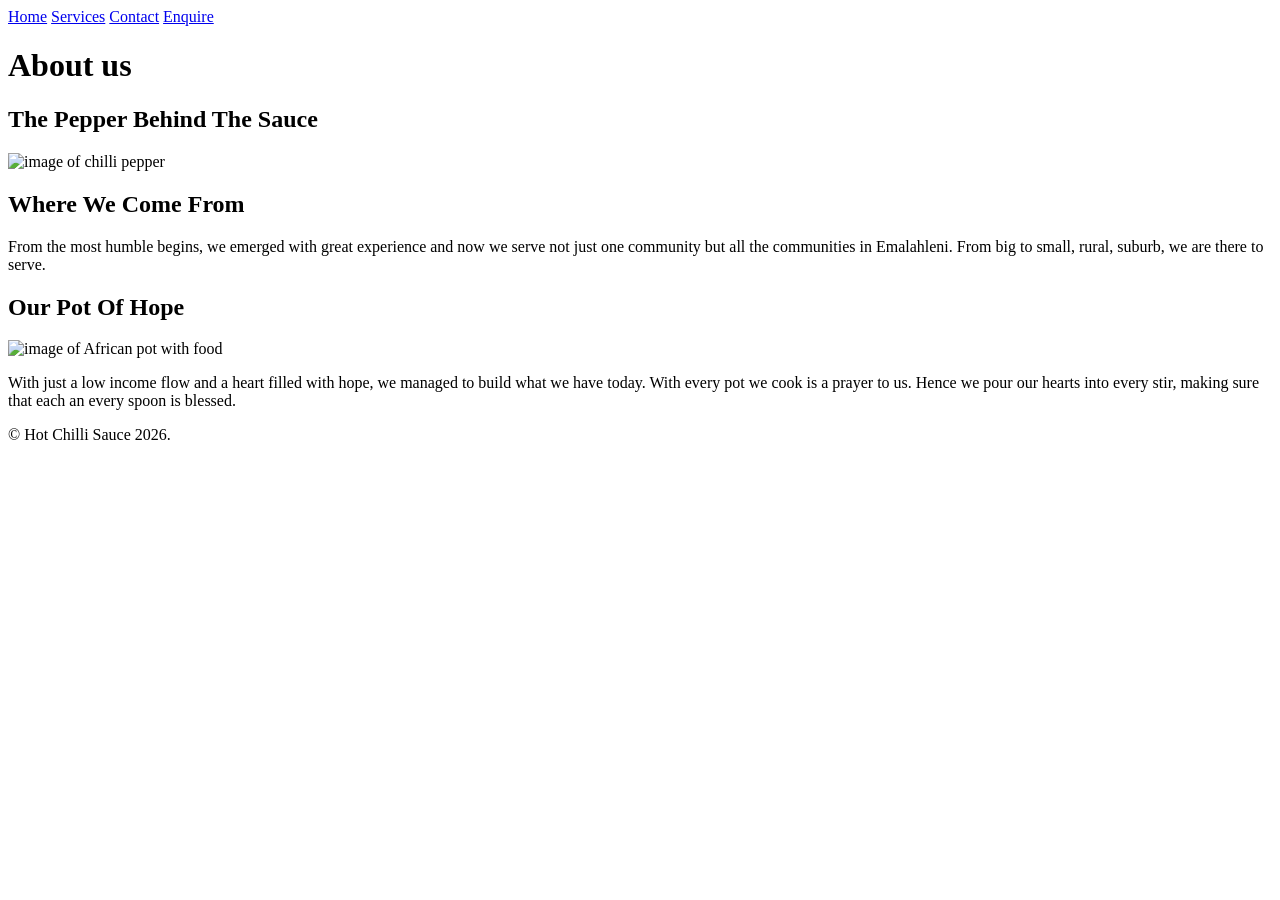
==== ST10503094_Part_1/Website/About.html @ 68c4791d "Add files from local directory Added all html files for the website" ====
<!-- This is the about page -->
<!DOCTYPE html>
<html>
  <head>
    <meta charset="utf-8">
    <title>About us</title>
  </head>
  
  <nav>
    <a href="Index.html">Home</a>
    <a href="Services.html">Services</a>
    <a href="Contact.html">Contact</a>
    <a href="Enquiry.html">Enquire</a>
  </nav>

<body>
  
  <header>
    <h1>About us</h1>
    <h2>The Pepper Behind The Sauce</h2>
    <img src="./Images/Image4.jpg" alt="image of chilli pepper" width=40%; height=40%>
    <p><a href=""><em></em></a></p>
  </header>
  
  <section>
    <h2>Where We Come From</h2>
    <p>
      From the most humble begins, we emerged with great experience
      and now we serve not just one community but all the communities
      in Emalahleni. From big to small, rural, suburb, we are there to serve.
    </p>
  </section>

  <section>
    <h2>Our Pot Of Hope</h2>
    <img src="./Images/Image5.jpg" alt="image of African pot with food" width=40%; height=40%>
    <p><a href=""><em></em></a></p>
    <p>
      With just a low income flow and a heart filled with hope, we managed to build
      what we have today. With every pot we cook is a prayer to us. Hence we pour our
      hearts into every stir, making sure that each an every spoon is blessed.
    </p>
  </section>
  <footer>
    &copy; Hot Chilli Sauce 2026.
  </footer>
  
</body>
</html>
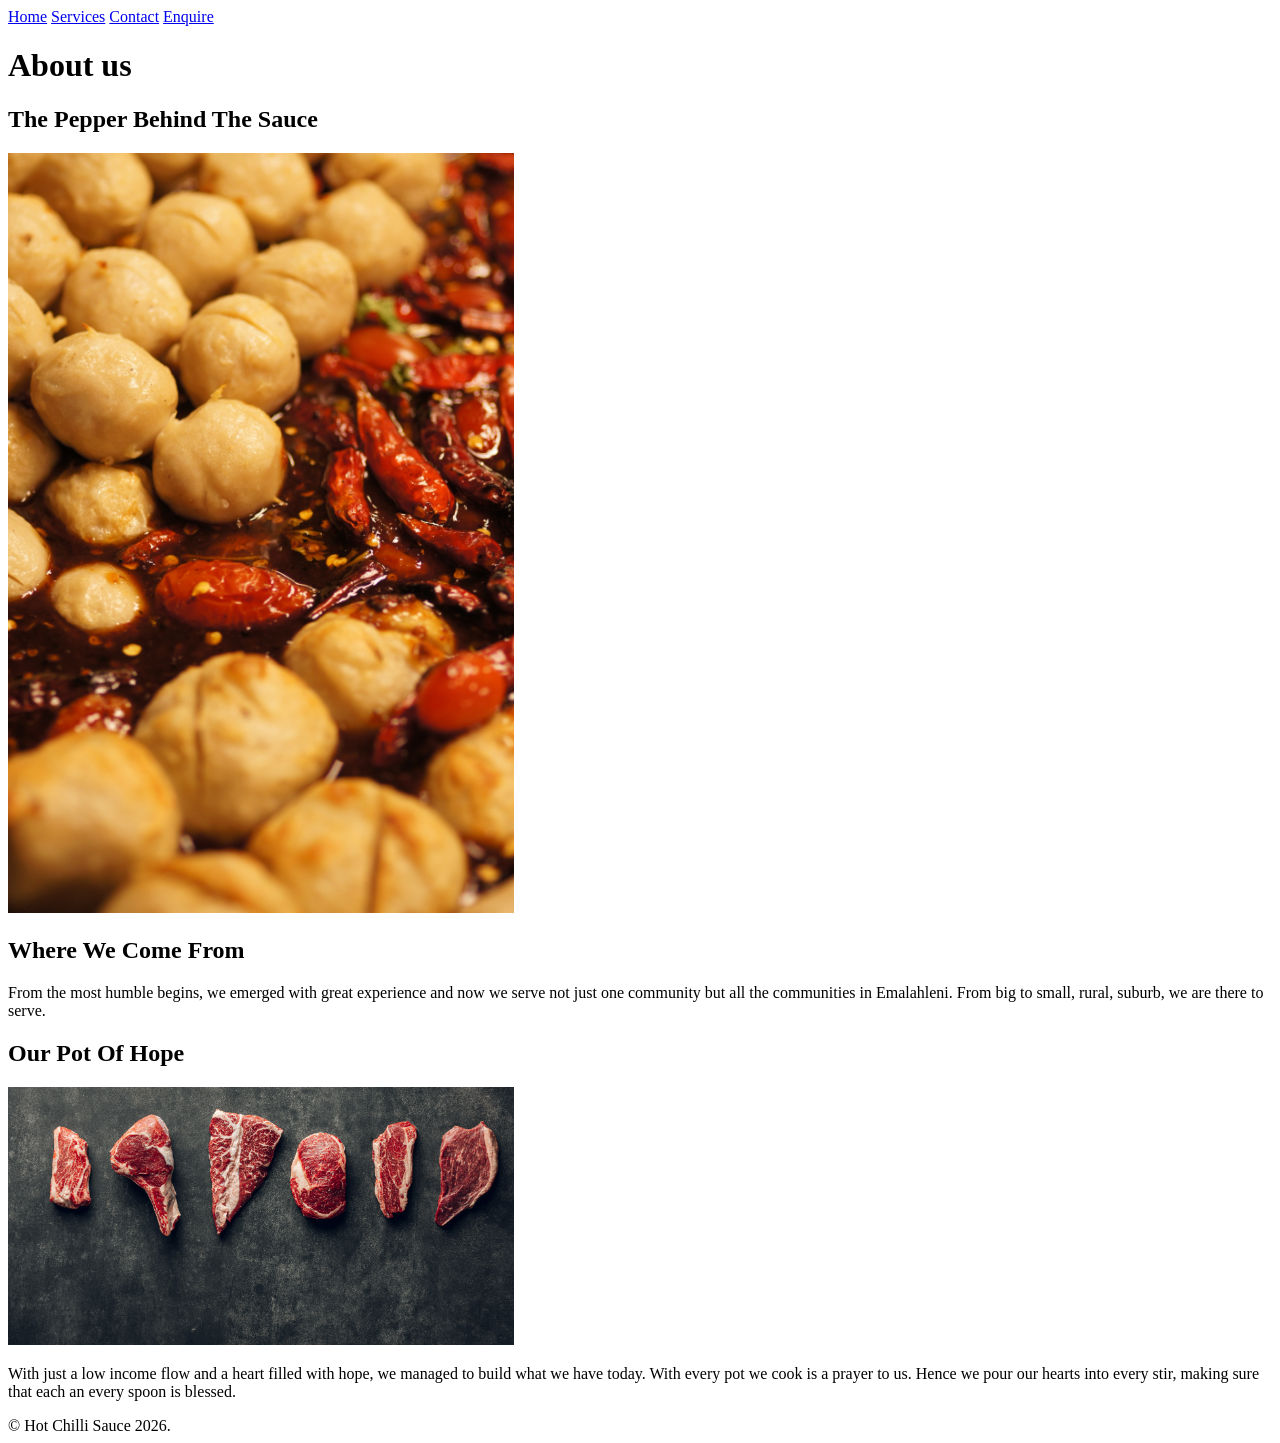
==== commit 895d1e9a: "Update About.html" ====
--- a/ST10503094_Part_1/Website/About.html
+++ b/ST10503094_Part_1/Website/About.html
@@ -19,7 +19,6 @@
     <h1>About us</h1>
     <h2>The Pepper Behind The Sauce</h2>
     <img src="./Images/Image4.jpg" alt="image of chilli pepper" width=40%; height=40%>
-    <p><a href=""><em></em></a></p>
   </header>
   
   <section>
@@ -34,7 +33,6 @@
   <section>
     <h2>Our Pot Of Hope</h2>
     <img src="./Images/Image5.jpg" alt="image of African pot with food" width=40%; height=40%>
-    <p><a href=""><em></em></a></p>
     <p>
       With just a low income flow and a heart filled with hope, we managed to build
       what we have today. With every pot we cook is a prayer to us. Hence we pour our
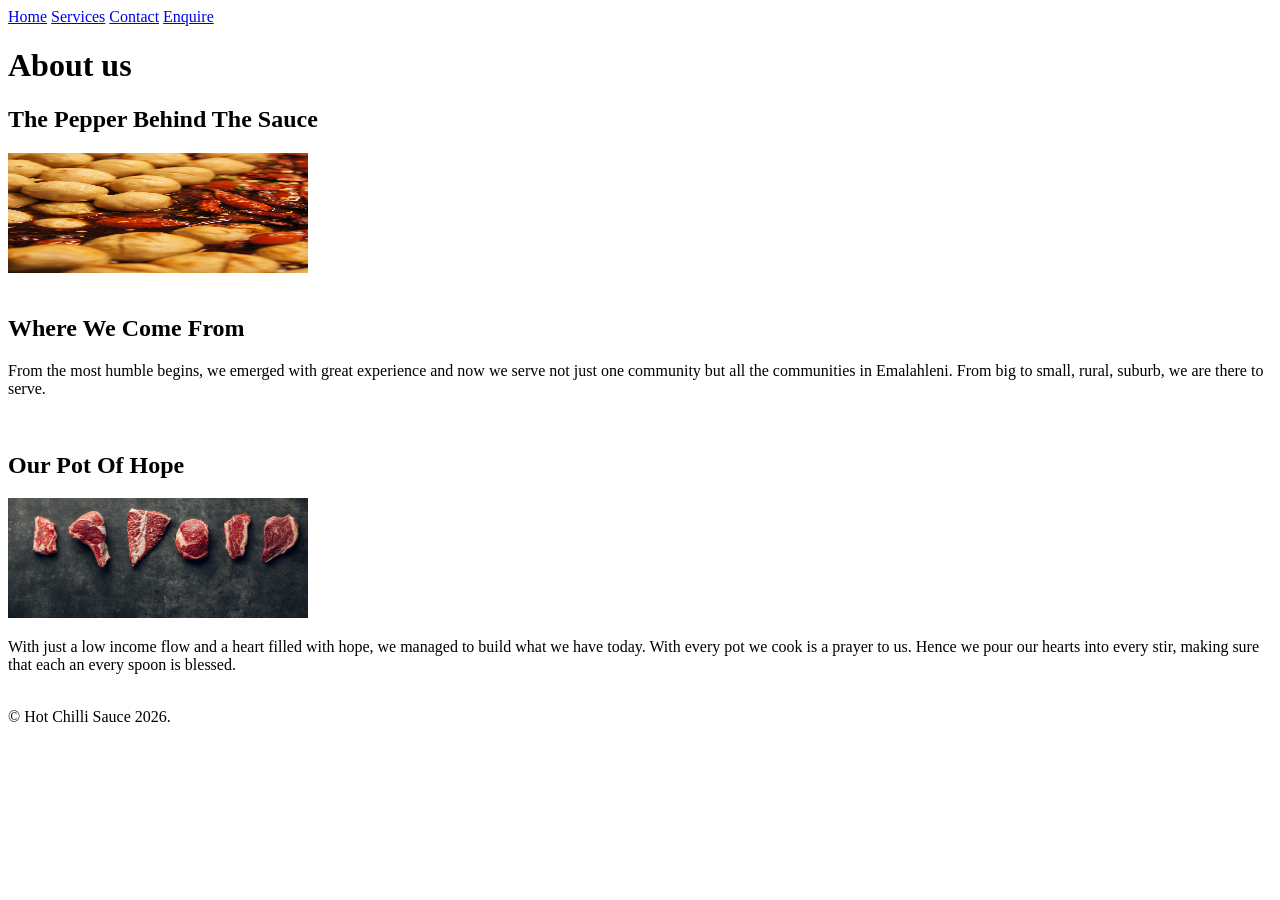
==== commit bbf2e148: "Update About.html Link StyleSheet to current page Add viewport Add line break, div class with the na" ====
--- a/ST10503094_Part_1/Website/About.html
+++ b/ST10503094_Part_1/Website/About.html
@@ -3,45 +3,57 @@
 <html>
   <head>
     <meta charset="utf-8">
+    <link rel="stylesheet" href="./CSS/StyleSheet.css">
+    <meta name="viewport" content="width=device-widths, initial-scale=1.0">
     <title>About us</title>
   </head>
   
+ <div class="Content">
   <nav>
     <a href="Index.html">Home</a>
     <a href="Services.html">Services</a>
     <a href="Contact.html">Contact</a>
     <a href="Enquiry.html">Enquire</a>
   </nav>
-
+ </div>
 <body>
   
   <header>
     <h1>About us</h1>
     <h2>The Pepper Behind The Sauce</h2>
-    <img src="./Images/Image4.jpg" alt="image of chilli pepper" width=40%; height=40%>
+    <img src="./Images/Image4.jpg" alt="image of chilli pepper" width=300px; height=120px>
   </header>
+<br>
   
   <section>
+  <div class="Content">
     <h2>Where We Come From</h2>
     <p>
       From the most humble begins, we emerged with great experience
       and now we serve not just one community but all the communities
       in Emalahleni. From big to small, rural, suburb, we are there to serve.
     </p>
+   <div>
   </section>
+  <br>
 
   <section>
     <h2>Our Pot Of Hope</h2>
-    <img src="./Images/Image5.jpg" alt="image of African pot with food" width=40%; height=40%>
+    <img src="./Images/Image5.jpg" alt="image of African pot with food" width=300px; height=120px>
     <p>
       With just a low income flow and a heart filled with hope, we managed to build
       what we have today. With every pot we cook is a prayer to us. Hence we pour our
       hearts into every stir, making sure that each an every spoon is blessed.
     </p>
+   </div>
   </section>
+  <br>
+ 
+ <div class="Footer">
   <footer>
     &copy; Hot Chilli Sauce 2026.
   </footer>
+ </div>
   
 </body>
 </html>
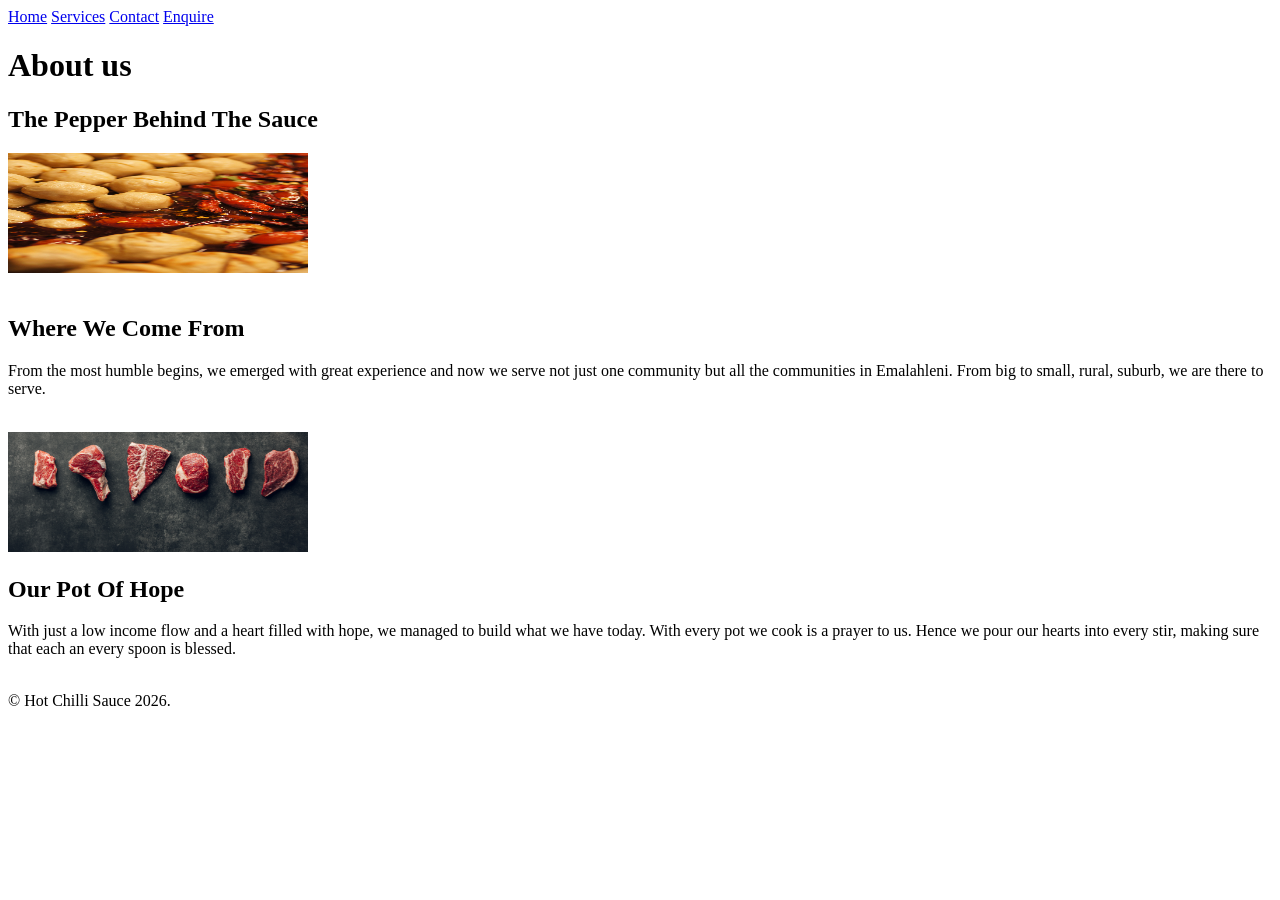
==== commit 8023e8dd: "Update About.html Move Image 5 Add div" ====
--- a/ST10503094_Part_1/Website/About.html
+++ b/ST10503094_Part_1/Website/About.html
@@ -38,8 +38,11 @@
   <br>
 
   <section>
+  <img src="./Images/Image5.jpg" alt="image of African pot with food" width=300px; height=120px>
+    <br>
+    
+    <div class="Content">
     <h2>Our Pot Of Hope</h2>
-    <img src="./Images/Image5.jpg" alt="image of African pot with food" width=300px; height=120px>
     <p>
       With just a low income flow and a heart filled with hope, we managed to build
       what we have today. With every pot we cook is a prayer to us. Hence we pour our
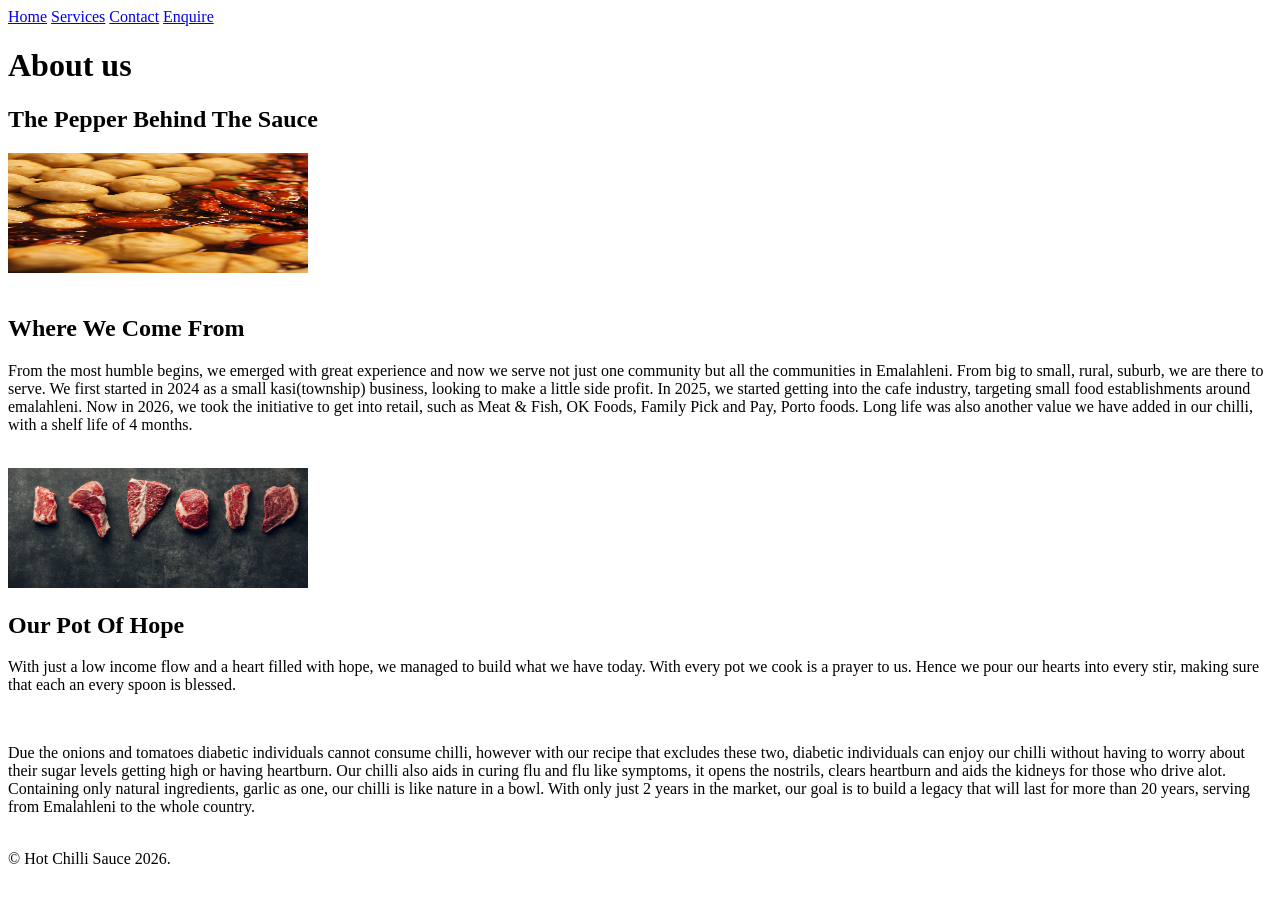
==== commit 5b3a38bb: "Update About.html" ====
--- a/ST10503094_Part_1/Website/About.html
+++ b/ST10503094_Part_1/Website/About.html
@@ -31,7 +31,7 @@
     <p>
       From the most humble begins, we emerged with great experience
       and now we serve not just one community but all the communities
-      in Emalahleni. From big to small, rural, suburb, we are there to serve.
+      in Emalahleni. From big to small, rural, suburb, we are there to serve. We first started in 2024 as a small kasi(township) business, looking to make a little side profit. In 2025, we started getting into the cafe industry, targeting small food establishments around emalahleni. Now in 2026, we took the initiative to get into retail, such as Meat & Fish, OK Foods, Family Pick and Pay, Porto foods. Long life was also another value we have added in our chilli, with a shelf life of 4 months. 
     </p>
    <div>
   </section>
@@ -47,6 +47,12 @@
       With just a low income flow and a heart filled with hope, we managed to build
       what we have today. With every pot we cook is a prayer to us. Hence we pour our
       hearts into every stir, making sure that each an every spoon is blessed.
+     </div>
+    <br>
+ 
+<div class="Content">
+<p>
+Due the onions and tomatoes diabetic individuals cannot consume chilli, however with our recipe that excludes these two, diabetic individuals can enjoy our chilli without having to worry about their sugar levels getting high or having heartburn. Our chilli also aids in curing flu and flu like symptoms, it opens the nostrils, clears heartburn and aids the kidneys for those who drive alot. Containing only natural ingredients, garlic as one, our chilli is like nature in a bowl. With only just 2 years in the market, our goal is to build a legacy that will last for more than 20 years, serving from Emalahleni to the whole country.
     </p>
    </div>
   </section>
@@ -57,6 +63,5 @@
     &copy; Hot Chilli Sauce 2026.
   </footer>
  </div>
-  
 </body>
 </html>
